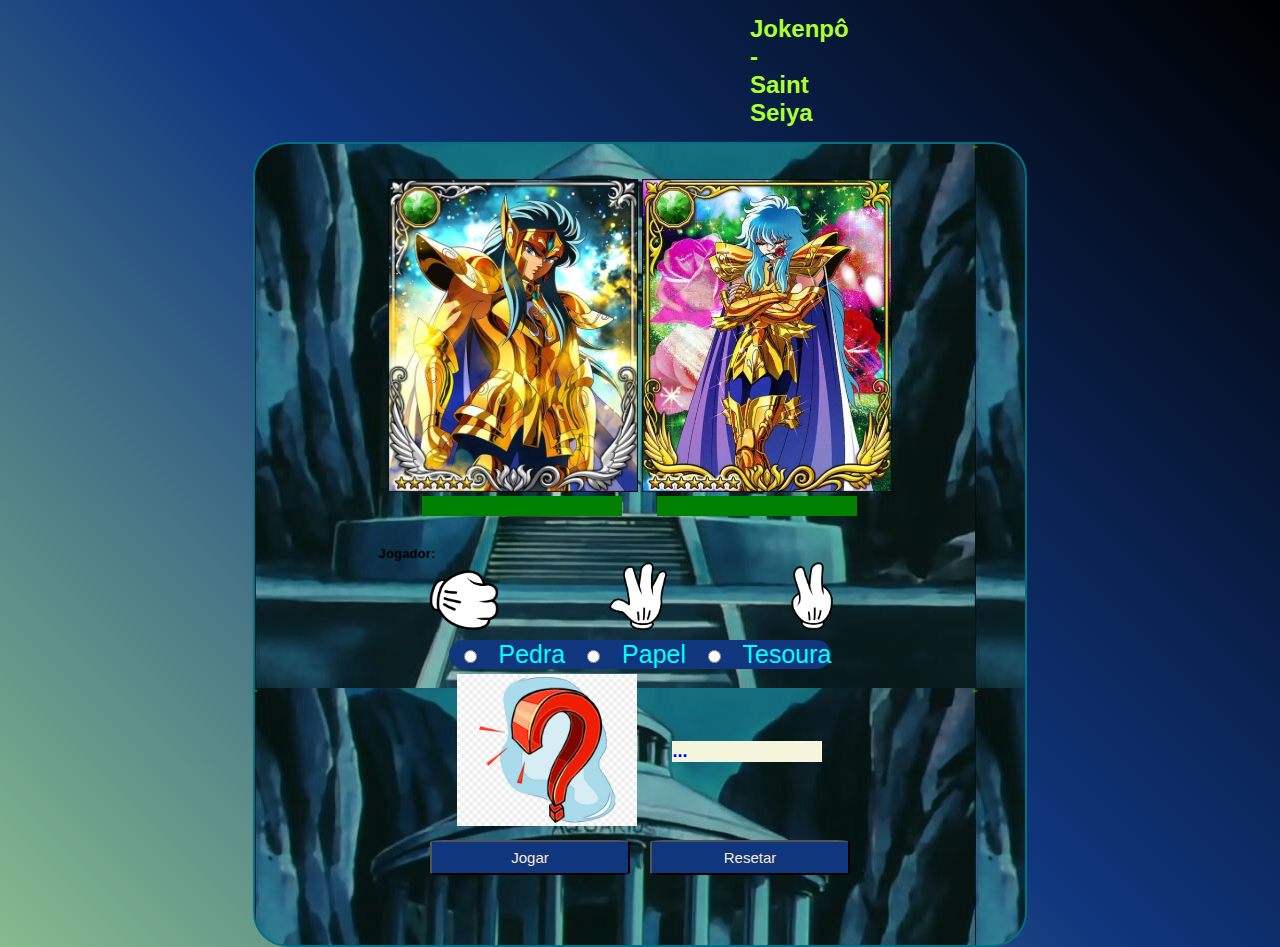
==== index.html @ dc030343 "Primeira versao" ====
<!DOCTYPE html>
<html lang="pt-BR">
<head>
    <meta charset="UTF-8">
    <meta http-equiv="X-UA-Compatible" content="IE=edge">
    <meta name="viewport" content="width=device-width, initial-scale=1.0">
    <link rel="stylesheet" href="style.css">
    <title>Jokenpô - Saint Seiya</title>
</head>
<body>
    <header>
        <h2>Jokenpô - Saint Seiya</h2>
    </header>
    <section>
    <div id="personagens">     
        <img id="camus"src="./camus.jpg" alt="">
        <img id="afrodite"src="./afrodite.jpg" alt="">
        <div id="barralife">
            <div class="hpt-1"></div>
            <div class="hpt-2"></div>
        </div>
       
    </div>
    <div id="game">
        <h5 id="player1">Jogador:</h5>
        <div id="jogador">
        <img class="escolha"src="./pedra.png" alt="">
        <img class="escolha"src="./papel.png" alt="">
        <img class="escolha"src="./tesoura.png" alt="">
        <form id="icon" name="formjokenpo">
            <input id="pedra" name="escolhas"type="radio"> Pedra
            <input id="papel" name="escolhas"type="radio"> Papel
            <input id="tesoura" name="escolhas"type="radio"> Tesoura   
        </form>
        <div id="computador">
            <div id="display">
                <img src="interro.jpg" width = "180px"alt="" id="duvida">
            </div>
            <div id="placar">...</div>
        </div>
        <p id="botao-jogo">
            <input class ="btn" type="button" value="Jogar" onclick="jogar()">
            <input class= "btn" type="reset" value="Resetar" onclick="reset()">
        </p>
        
        </div>
    </div>
    </section>
    <script src="script.js"></script>
</body>
</html>
---- style.css ----
*{
    margin: 0px;
    padding: 0px;
    font-family: helvetica;
}

header{
margin: 15px 750px;
color: greenyellow;
font-weight: 300;
font-family: Helvetica;
}


body{
background-image: linear-gradient(45deg, #85bb8e, #10367e, #000000);
}
input[type="text"]{
    width: 50px;
    height: 50px;
}
section{
    padding: 35px;
    border: 2px solid rgb(0, 113, 128);
    border-radius: 35px;
    margin: auto;
    width: 700px;
    background-color:aqua ;
    background-image:url('aquariohome.jpg');
    background-position: initial;
    display: flex;
    flex-direction: column;
    align-items:center;
    gap:5px
}

form{
    margin:5px 70px;
    font-size: 25px;
    text-shadow: #000000;
    color: aqua;
    background-color: #10367e;
    border-radius: 35px;
}

input[type="radio"]{
   margin: 0 15px;
}
button{
    margin: 0 75px;
    width: 150px;
    height: 150px;;
}

#botao-jogo{
    display:flex;
    align-items: center;
    justify-content: center;
}
#personagens{
    
}

#camus, #afrodite{
    position: relative;
    justify-content: space-between;
    width: 250px;
}

#camus, #afrodite::before{
    content:"";
    background-color: rgb(0,0,0,0.3);
}
.escolha {
    width: 70px;
    margin: 0 50px;
}
.escolhas {
    width: 50px;
}

#game {
    margin: 10px;
    padding: 15px;
}

#computador{
    display: flex;
    align-items: center;
    justify-content: center;
    gap: 35px;
}
#placar {
    background-color: beige;
    width: 150px;
    font-size: large;
    color: blue  ;
    font-weight: 700;
    
}

.btn {
    width: 200px;
    height: 35px;
    font-size: 15px;
    border-radius: 7%;
    background-color: #10367e;
    margin: 10px;
    color: antiquewhite;
}

#barralife{
    display:flex;
    justify-content: center;
    gap:35px;
}
.hpt-1,.hpt-2{
    width: 200px;
    height: 20px;
    background: linear-gradient(to right, green 0%, green 100%, red 10%)
}
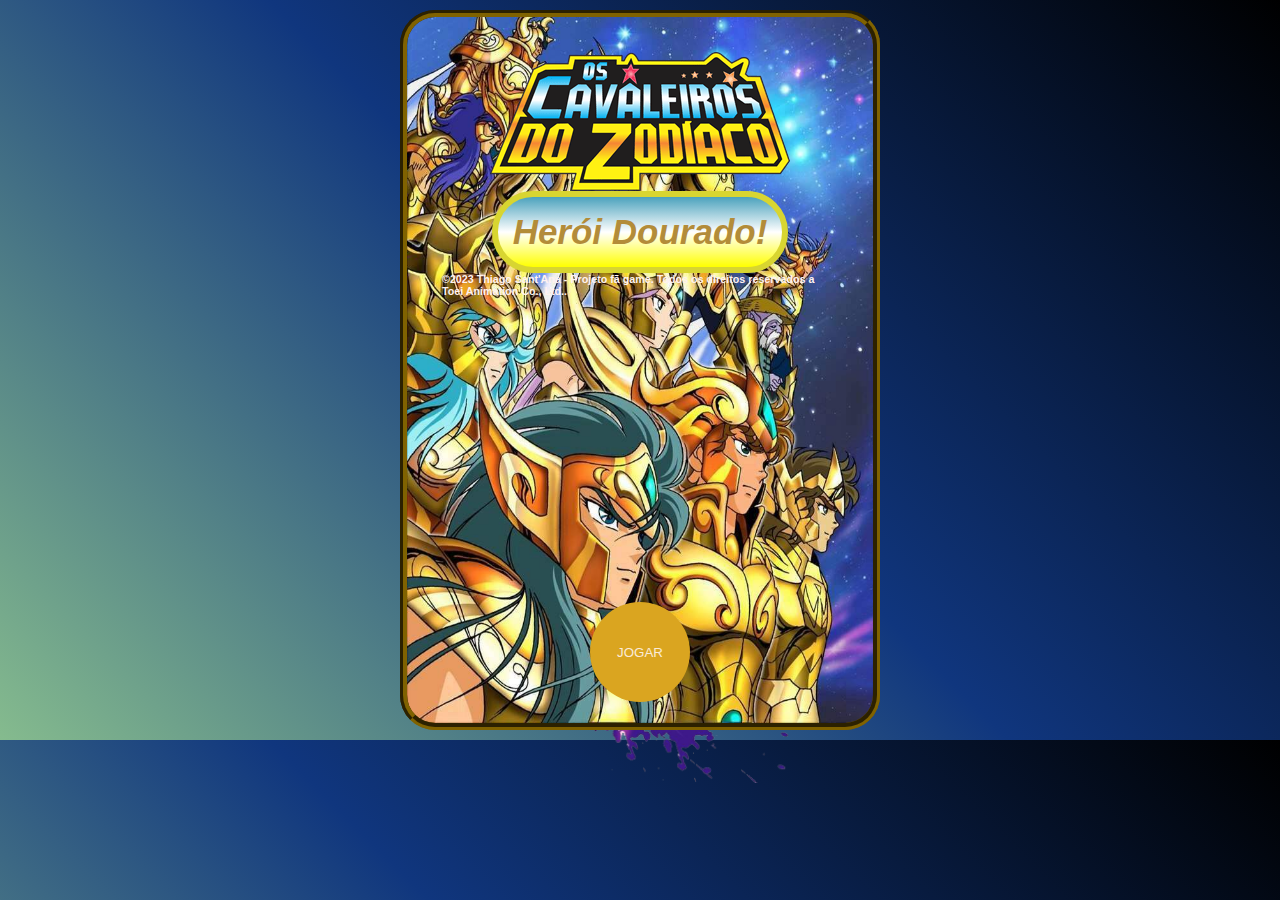
==== commit 627cec7d: "nova versao" ====
--- a/index.html
+++ b/index.html
@@ -1,51 +1,73 @@
 <!DOCTYPE html>
 <html lang="pt-BR">
-<head>
-    <meta charset="UTF-8">
-    <meta http-equiv="X-UA-Compatible" content="IE=edge">
-    <meta name="viewport" content="width=device-width, initial-scale=1.0">
-    <link rel="stylesheet" href="style.css">
+  <head>
+    <meta charset="UTF-8" />
+    <meta http-equiv="X-UA-Compatible" content="IE=edge" />
+    <meta name="viewport" content="width=device-width, initial-scale=1.0" />
+    <link rel="stylesheet" href="style.css" />
     <title>Jokenpô - Saint Seiya</title>
-</head>
-<body>
-    <header>
-        <h2>Jokenpô - Saint Seiya</h2>
-    </header>
-    <section>
-    <div id="personagens">     
-        <img id="camus"src="./camus.jpg" alt="">
-        <img id="afrodite"src="./afrodite.jpg" alt="">
-        <div id="barralife">
-            <div class="hpt-1"></div>
-            <div class="hpt-2"></div>
+  </head>
+  <body>
+    <section class="jogoCdz">
+      <div id="personagens">
+        <div class="efeitodano none1">
+          <img id="camus" src="./camus.jpg" alt="" />
+          <img class="danorosa" src="rosas.gif" alt="">
         </div>
+        <div class="efeitodano2 none2"> 
+          <img id="afrodite" src="./afrodite.jpg" alt="" />
+          <img class="danogelo"src="nevegif.gif" alt="">
+        </div>
+      </div>
+      <div id="barralife">
+        <div class="hpt-1"></div>
+        <div class="hpt-2"></div>
+      </div>
+      <div id="game">
+        <div id="jogador">
+          <div class="botoes-escolha">
+            <button class="btn1" onclick = "escolha('pedra')">
+              <img class="escolha" src="./pedra.png"   />
+            </button> 
        
+            <button class="btn1" onclick = "escolha('papel')">
+              <img class="escolha" src="./papel.png"  />
+            </button>
+            
+            <button class="btn1" onclick = "escolha('tesoura')">
+              <img class="escolha" src="./tesoura.png"   />
+            </button>
+          </div>
+          <div id="computador">
+            <div id="display"  class="select-image" >
+              <div class="user">
+                <img src="./img/pandorabox.png " id="duvida-reverso" width="500px" />
+              </div>
+              <div class="vs">
+                <img src="versus.png" alt="versus">
+              </div>
+              <div class="pc">
+                <img src="./img/pandorabox.png" id="duvida" width="500px" />
+              </div>  
+            </div>
+            <div id="placar" class="none">...</div>
+          </div>
+          <div class="comando"></div>
+          <p id="botao-jogo">
+            <input class="btn" type="button" value="Lutem!" onclick="jogar()" />
+            <input class="btn" type="reset" value="Resetar" onclick="reset()" />
+          </p>
+        </div>
+      </div>
+    </section>
+    <div class="jogoCdz inicio-jogo">
+      <div class="titulo">
+        <img src="cdzlogo.png"  alt="logo">
+        <span class="title">Herói Dourado!</span>
+        <p id="end"><h6>&copy;2023 Thiago Sant'Ana - Projeto fã game. Todos os direitos reservados a Toei Animation Co., Ltd..</h6> </p>
+      </div>
+      <button class="comecar">Jogar</button>     
     </div>
-    <div id="game">
-        <h5 id="player1">Jogador:</h5>
-        <div id="jogador">
-        <img class="escolha"src="./pedra.png" alt="">
-        <img class="escolha"src="./papel.png" alt="">
-        <img class="escolha"src="./tesoura.png" alt="">
-        <form id="icon" name="formjokenpo">
-            <input id="pedra" name="escolhas"type="radio"> Pedra
-            <input id="papel" name="escolhas"type="radio"> Papel
-            <input id="tesoura" name="escolhas"type="radio"> Tesoura   
-        </form>
-        <div id="computador">
-            <div id="display">
-                <img src="interro.jpg" width = "180px"alt="" id="duvida">
-            </div>
-            <div id="placar">...</div>
-        </div>
-        <p id="botao-jogo">
-            <input class ="btn" type="button" value="Jogar" onclick="jogar()">
-            <input class= "btn" type="reset" value="Resetar" onclick="reset()">
-        </p>
-        
-        </div>
-    </div>
-    </section>
     <script src="script.js"></script>
-</body>
-</html>+  </body>
+</html>
--- a/style.css
+++ b/style.css
@@ -2,54 +2,135 @@
     margin: 0px;
     padding: 0px;
     font-family: helvetica;
-}
-
-header{
-margin: 15px 750px;
-color: greenyellow;
-font-weight: 300;
-font-family: Helvetica;
-}
-
+    box-sizing: border-box;
+}
 
 body{
 background-image: linear-gradient(45deg, #85bb8e, #10367e, #000000);
+display: flex;
+justify-content: center;
+align-items: center;
+height: 100%;
+width: 100%;
+position: relative;
+}
+
+label{
+    position: relative;
 }
 input[type="text"]{
-    width: 50px;
-    height: 50px;
+/*telas do jogo*/
 }
 section{
+    position: relative;
+    margin: 10px;
     padding: 35px;
-    border: 2px solid rgb(0, 113, 128);
+    border: 7px solid rgb(128, 98, 0);
     border-radius: 35px;
-    margin: auto;
-    width: 700px;
+    border-style: groove;
+    max-width: 480px;
+    max-height: 720px;
     background-color:aqua ;
     background-image:url('aquariohome.jpg');
-    background-position: initial;
+    background-repeat:round;
     display: flex;
     flex-direction: column;
     align-items:center;
-    gap:5px
-}
-
-form{
-    margin:5px 70px;
-    font-size: 25px;
+}
+
+.inicio-jogo {
+    display: flex;
+    flex-direction: column;
+    align-items:end;
+    justify-content;
+    position: absolute;
+    margin: 30px;
+    padding: 35px;
+    border: 7px solid rgb(128, 98, 0);
+    border-radius: 35px;
+    border-style: groove;
+    width: 480px;
+    min-height: 720px;
+    background-color:aqua ;
+    background-image:url('cavinicio.jpg');
+    background-repeat:round;
+    display: flex;
+    flex-direction: column;
+    align-items:center;
+}
+
+.titulo{
+    display:flex;
+    flex-direction: column;
+    align-items: center;
+    justify-content: center;
+}
+
+.title {
+    padding: 15px;
+    background-image: linear-gradient(to bottom, rgb(75, 162, 189),white, yellow);
+    border: 6px solid #d8d531;
+    border-radius:45px;
+    color: rgb(179, 140, 57);
+    font-size: 35px;
+    font-weight: bold;
+    font-style: italic;
+    font-stretch: expanded;
+    font-family:Helvetica, sans-serif;
+}
+
+h6{
+    color:rgb(255, 242, 240)
+}
+.comecar{
+    position: relative;
+    top: 305px;    
+}
+
+.sumirTela {
+    display:none;
+}
+
+.fim-jogo {
+    position: absolute;
+    margin: 10px;
+    padding: 35px;
+    border: 7px solid rgb(128, 98, 0);
+    border-radius: 35px;
+    border-style: groove;
+    width: 380px;
+    min-height: 680px;
+    background-color:aqua ;
+    background-image:url('aquariohome.jpg');
+    background-repeat:round;
+}
+
+.btn1, .btn, .comecar{
+    display: flex;
+    justify-content: center;
+    align-items: center;
+    width: 100px;
+    height: 100px;
+    border: 2px none rgb(115, 128, 0);
+    border-radius: 50%;
+    background-color: goldenrod;
+    cursor: pointer;
+    transition: .3s; 
+    color:antiquewhite;
+    text-transform: uppercase;
     text-shadow: #000000;
-    color: aqua;
-    background-color: #10367e;
-    border-radius: 35px;
-}
-
-input[type="radio"]{
-   margin: 0 15px;
-}
-button{
-    margin: 0 75px;
-    width: 150px;
-    height: 150px;;
+    text-decoration: double;
+    text-decoration-color: #d8d531;
+}
+
+.btn1:hover, .btn:hover, .comecar:hover{
+    background-color: rgb(179, 194, 41);
+    box-shadow: -5px -5px 15px 5px rgba(255, 252, 0, 1), 5px 5px 15px 7px rgba(173, 213, 0, 0.8);
+}
+.btn1:focus, .btn:focus, .comecar:focus{
+    background-color: rgb(250, 227, 24);
+    box-shadow: -5px -5px 15px 5px rgba(255, 252, 0, 1), 5px 5px 15px 7px rgba(196, 233, 34, 0.8);
+      
 }
 
 #botao-jogo{
@@ -57,22 +138,103 @@
     align-items: center;
     justify-content: center;
 }
+
+.botoes-escolha{
+    display: flex;
+    justify-content: space-around;
+    align-items: center;
+}
+
+p{
+    display: flex;
+    gap: 25px;
+    font-size: 18px;
+}
 #personagens{
+    display: flex;
+    justify-content: sp;
+    align-items: center;
     
 }
+.efeitodano{
+    position: relative;
+}
+.danogelo{
+  display:none;
+  position: absolute;
+  width: 200px;
+  height: 250px;
+  left: 50%;
+
+}
+/*Animando com css*/
+#camus{
+    background-image: url("rosas.gif");
+    justify-content: space-between;
+    width: 200px;
+    animation-name:mover; /*Nome da animação*/
+    animation-duration: 0.2s; /*Tempo da animação*/
+    animation-timing-function:linear; /*define a aceleração da animação*/
+    animation-iteration-count:infinite; /*duracao da animação*/
+    animation-direction:alternate; /*direçao da animação*/
+    animation-play-state: paused;
+}
 
 #camus, #afrodite{
-    position: relative;
+    border-style: groove;
+    border-color: darkorange;
+    transition: .3s;
+}
+
+@keyframes mover {
+    from {
+        left: 0px;
+    }
+    to {
+        left:-35px;
+    }
+}
+
+.efeitodano{
+    position: relative;
+}
+.danorosa{
+  display: none;
+  position: absolute;
+  width: 250px;
+  height: 250px;
+  left: 2%;
+
+}
+#afrodite{
+    
     justify-content: space-between;
-    width: 250px;
-}
+    width: 200px;
+    animation-name:mover2; /*Nome da animação*/
+    animation-duration: 0.2s; /*Tempo da animação*/
+    animation-timing-function:ease-out; /*define a aceleração da animação*/
+    animation-iteration-count:infinite; /*duracao da animação*/
+    animation-direction:alternate-reverse; /*direçao da animação*/
+    animation-play-state: paused;
+}
+
+@keyframes mover2 {
+    from {
+        left: 0px;
+    }
+    to {
+        left:35px;
+    }
+}
+
+
 
 #camus, #afrodite::before{
     content:"";
     background-color: rgb(0,0,0,0.3);
 }
 .escolha {
-    width: 70px;
+    width: 70%;
     margin: 0 50px;
 }
 .escolhas {
@@ -82,31 +244,42 @@
 #game {
     margin: 10px;
     padding: 15px;
-}
+    width: 400px;
+}
+
 
 #computador{
     display: flex;
+    width: 100%;
+    flex-direction: column;
     align-items: center;
     justify-content: center;
     gap: 35px;
 }
+
+#display{
+    display: flex;
+    width: 100%;
+    height: 125px;
+    justify-content: space-around;
+    border: 7px groove;
+    box-shadow: -5px -5px 15px 5px rgba(255, 252, 0, 1), 5px 5px 15px 7px rgba(173, 213, 0, 0.8);
+    margin: 12px;
+    background-image: url(./img/galaxia.gif);
+    background-position: center;
+    border-radius: 10px;
+}
+
 #placar {
+    display: none;
     background-color: beige;
     width: 150px;
     font-size: large;
     color: blue  ;
-    font-weight: 700;
-    
-}
-
-.btn {
-    width: 200px;
-    height: 35px;
-    font-size: 15px;
-    border-radius: 7%;
-    background-color: #10367e;
-    margin: 10px;
-    color: antiquewhite;
+    font-weight: 700;   
+}
+#duvida{
+    transform: scalex(-1);
 }
 
 #barralife{
@@ -117,5 +290,18 @@
 .hpt-1,.hpt-2{
     width: 200px;
     height: 20px;
-    background: linear-gradient(to right, green 0%, green 100%, red 10%)
-}+    transition:.3s;
+    background: linear-gradient(to right, rgb(212, 224, 34) 0%, rgb(233, 248, 14) 100%, red 10%); 
+    border: 3px groove ;  
+}
+
+.select-image{
+    width: 50%;
+    min-height: 80px;
+    text-align: center;
+    gap: 5px;
+}
+
+.select-image div img {
+    max-width: 100%;
+}
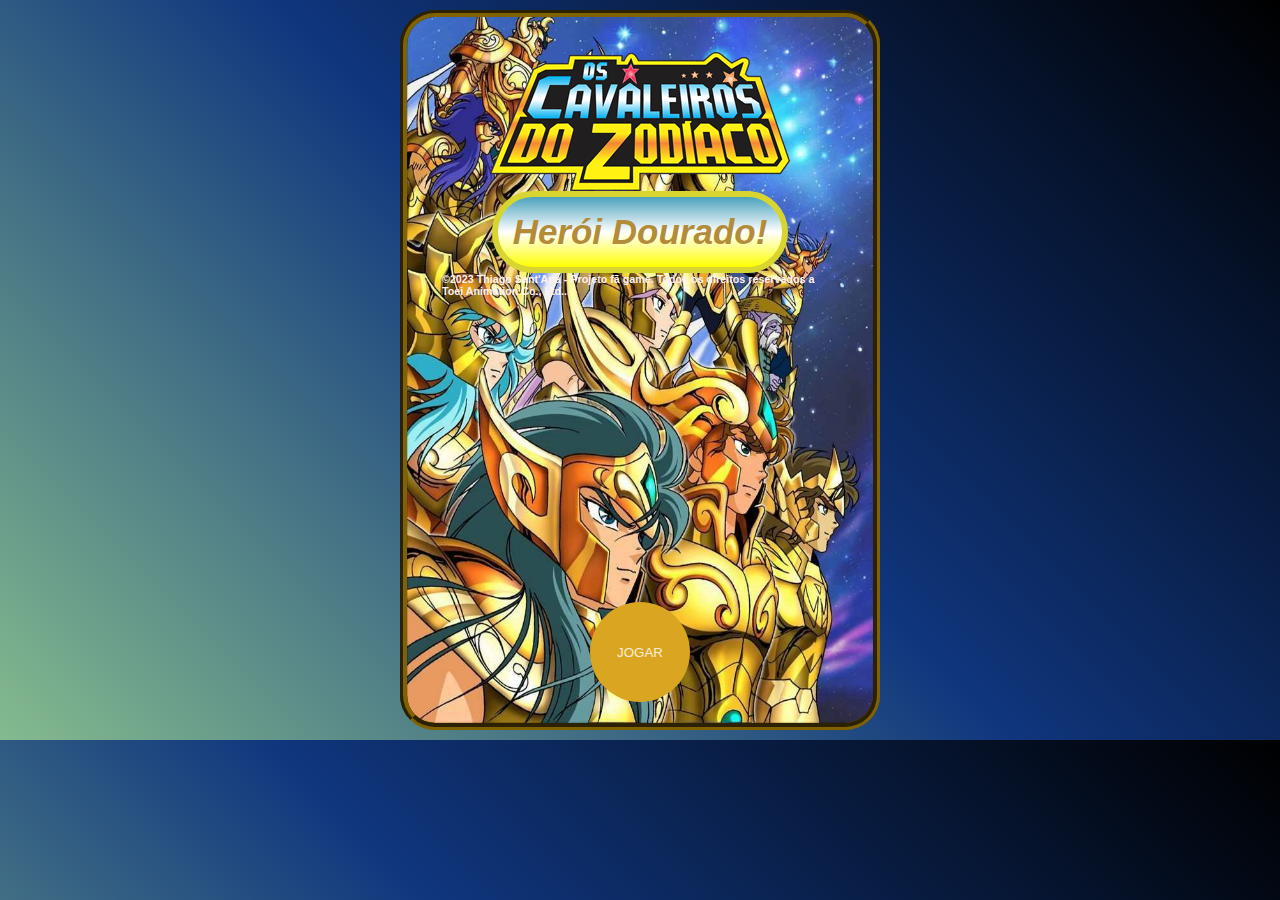
==== commit 94a7697a: "Segunda versao" ====
--- a/index.html
+++ b/index.html
@@ -41,13 +41,13 @@
           <div id="computador">
             <div id="display"  class="select-image" >
               <div class="user">
-                <img src="./img/pandorabox.png " id="duvida-reverso" width="500px" />
+                <img src="./pandorabox.png " id="duvida-reverso" width="500px" />
               </div>
               <div class="vs">
                 <img src="versus.png" alt="versus">
               </div>
               <div class="pc">
-                <img src="./img/pandorabox.png" id="duvida" width="500px" />
+                <img src="./pandorabox.png" id="duvida" width="500px" />
               </div>  
             </div>
             <div id="placar" class="none">...</div>
--- a/style.css
+++ b/style.css
@@ -265,7 +265,7 @@
     border: 7px groove;
     box-shadow: -5px -5px 15px 5px rgba(255, 252, 0, 1), 5px 5px 15px 7px rgba(173, 213, 0, 0.8);
     margin: 12px;
-    background-image: url(./img/galaxia.gif);
+    background-image: url("./galaxia.gif");
     background-position: center;
     border-radius: 10px;
 }
